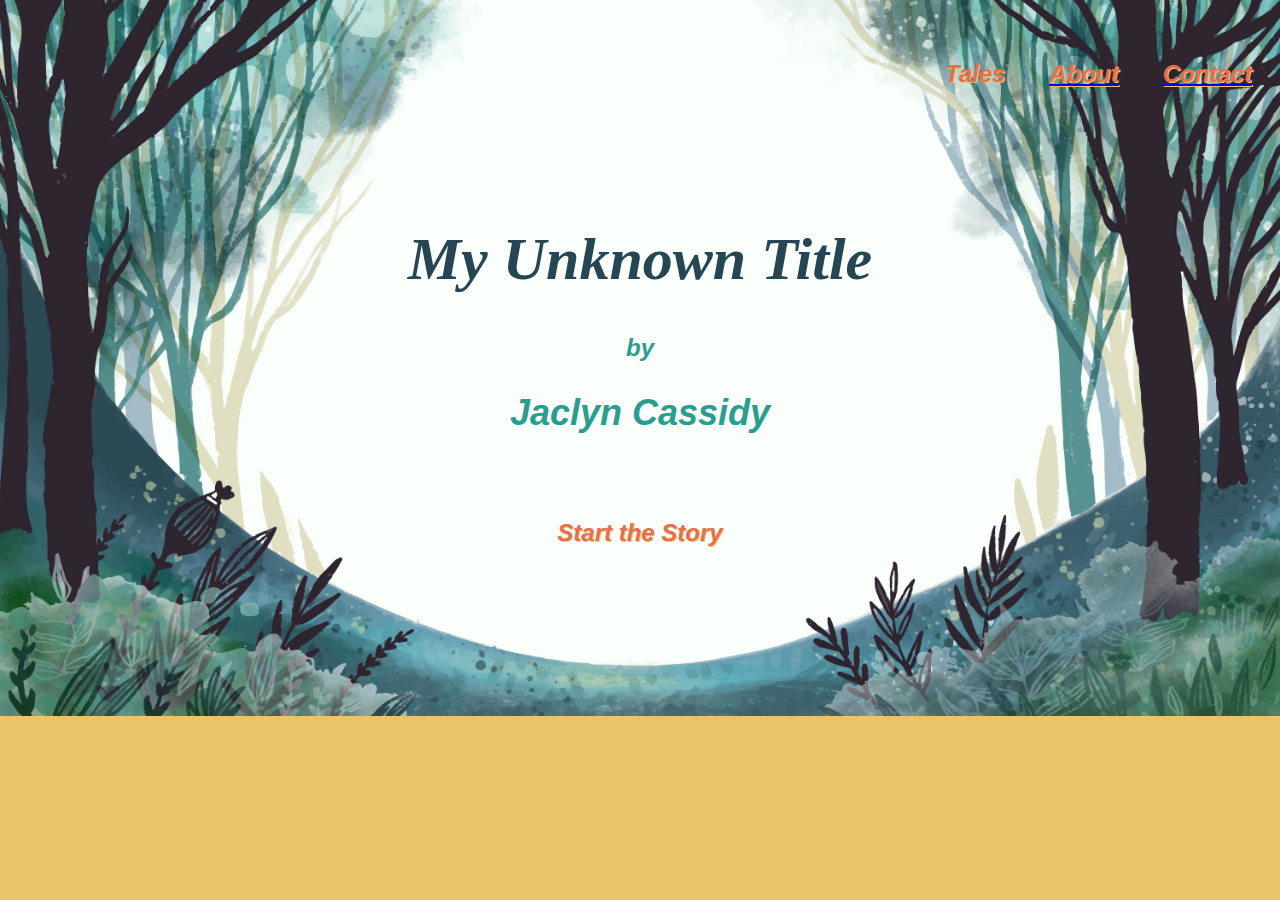
==== index.html @ 0916c43b "first commit" ====
<!DOCTYPE html>
<html lang="en">
<head>
    <meta charset="UTF-8">
    <meta http-equiv="X-UA-Compatible" content="IE=edge">
    <meta name="viewport" content="width=device-width, initial-scale=1.0">
    <title>Document</title>
    <link rel="stylesheet" href="index.css">
</head>
<body>
    <section id="header">
        <span class="headerlinks"><h4>Tales</h4></span>
        <span class="headerlinks"><a href="./about.html"><h4>About</h4></a></span>
        <span class="headerlinks"><a href="./contact.html"><h4>Contact</h4></a></span>
    </section>
    <section id="main">
        <h1>My Unknown Title</h1>
        <h3>by</h3>
        <h2>Jaclyn Cassidy</h2>
    </section>
    <section id="footer">
        <span><h4>Start the Story</h4></span>
    </section>
</body>
</html>
---- index.css ----
body {
    background-color: #E9C46A; 
    background-image: url("./Forest2.jpg");
    background-position: center;
    background-repeat: no-repeat;
    background-size: cover;
}
h1{
    font-family:Georgia, 'Times New Roman', Times, serif;
    font-size: 60px;
    font-style: oblique;
    color: #264653;
}
h2 {
    font-family: Verdana, Geneva, Tahoma, sans-serif;
    font-size: 36px;
    font-style: oblique;
    color: #2A9D8F;
}
h3 {
    font-family: Verdana, Geneva, Tahoma, sans-serif;
    font-size: 24px;
    font-style: oblique;
    color: #2A9D8F;
}
h4 {
    font-family: Verdana, Geneva, Tahoma, sans-serif;
    font-size: 24px;
    font-style: italic;
    color: #E76F51;
    text-shadow: 1px 1px #E9C46A;
}
#header {
   text-align: right;
}
#main {
    text-align: center;
    margin: 85px;
    border: 20px;
}
#footer {
    text-align: center;
    margin: 20px;
    border: 20px;
}
.headerlinks {
    display: inline-block;
    padding: 20px;
    /* width: 50px; */
    align-content: end;
    text-align: right;
}
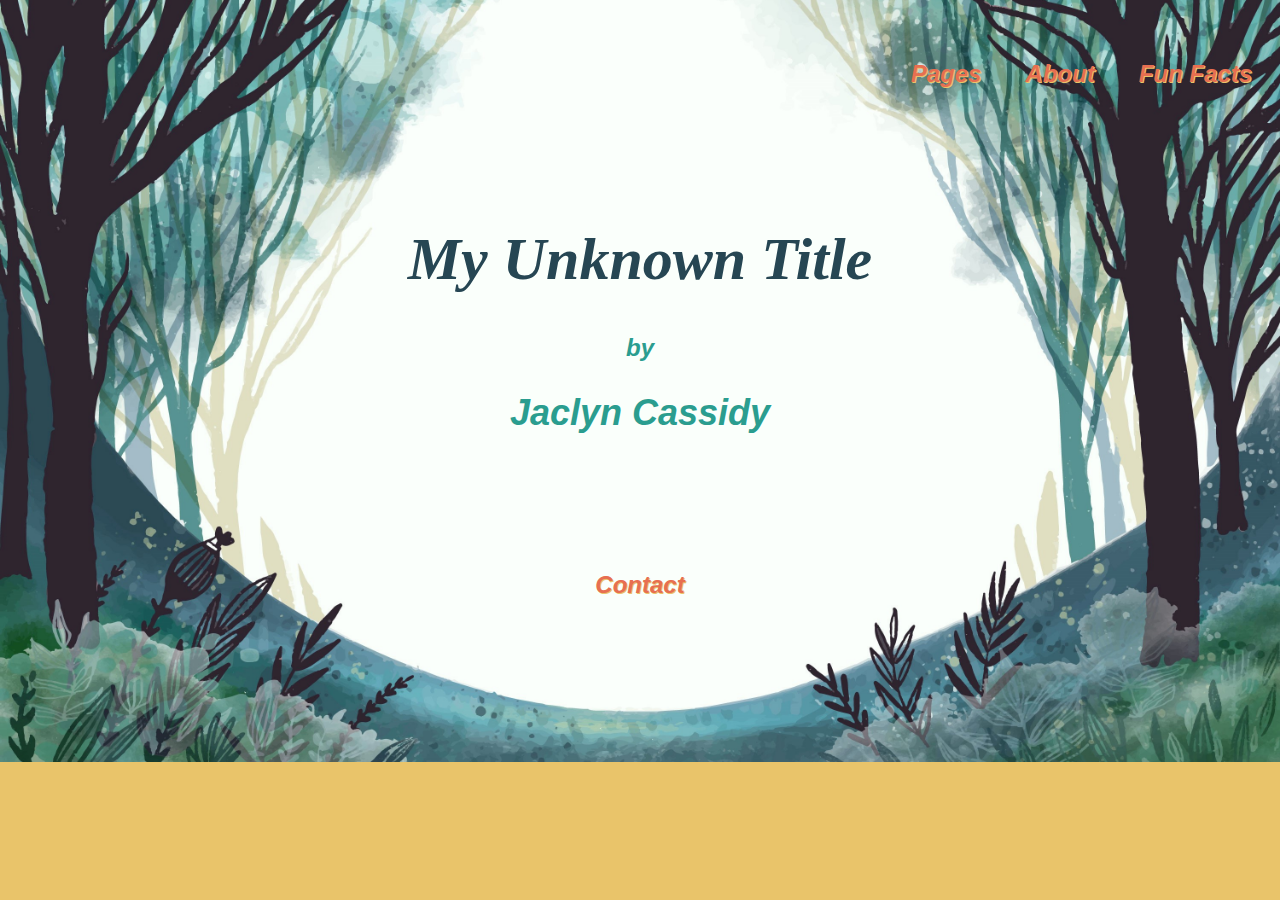
==== commit b4f51a10: "second commit" ====
--- a/index.html
+++ b/index.html
@@ -4,22 +4,22 @@
     <meta charset="UTF-8">
     <meta http-equiv="X-UA-Compatible" content="IE=edge">
     <meta name="viewport" content="width=device-width, initial-scale=1.0">
-    <title>Document</title>
+    <title>Index</title>
     <link rel="stylesheet" href="index.css">
 </head>
 <body>
     <section id="header">
-        <span class="headerlinks"><h4>Tales</h4></span>
+        <span class="headerlinks"><a href="./pages.html"><h4>Pages</h4></a></span>
         <span class="headerlinks"><a href="./about.html"><h4>About</h4></a></span>
-        <span class="headerlinks"><a href="./contact.html"><h4>Contact</h4></a></span>
-    </section>
+        <span class="headerlinks"><a href="./Facts.html"><h4>Fun Facts</h4></a></span>
+        </section>
     <section id="main">
         <h1>My Unknown Title</h1>
         <h3>by</h3>
         <h2>Jaclyn Cassidy</h2>
     </section>
     <section id="footer">
-        <span><h4>Start the Story</h4></span>
+        <span class="headerlinks"><a href="./contact.html"><h4>Contact</h4></a></span>
     </section>
 </body>
 </html>--- a/index.css
+++ b/index.css
@@ -1,9 +1,12 @@
 body {
     background-color: #E9C46A; 
-    background-image: url("./Forest2.jpg");
+    background-image: url("./background4.jpg");
     background-position: center;
     background-repeat: no-repeat;
     background-size: cover;
+}
+a {
+    text-decoration: none;
 }
 h1{
     font-family:Georgia, 'Times New Roman', Times, serif;
@@ -36,7 +39,6 @@
 #main {
     text-align: center;
     margin: 85px;
-    border: 20px;
 }
 #footer {
     text-align: center;
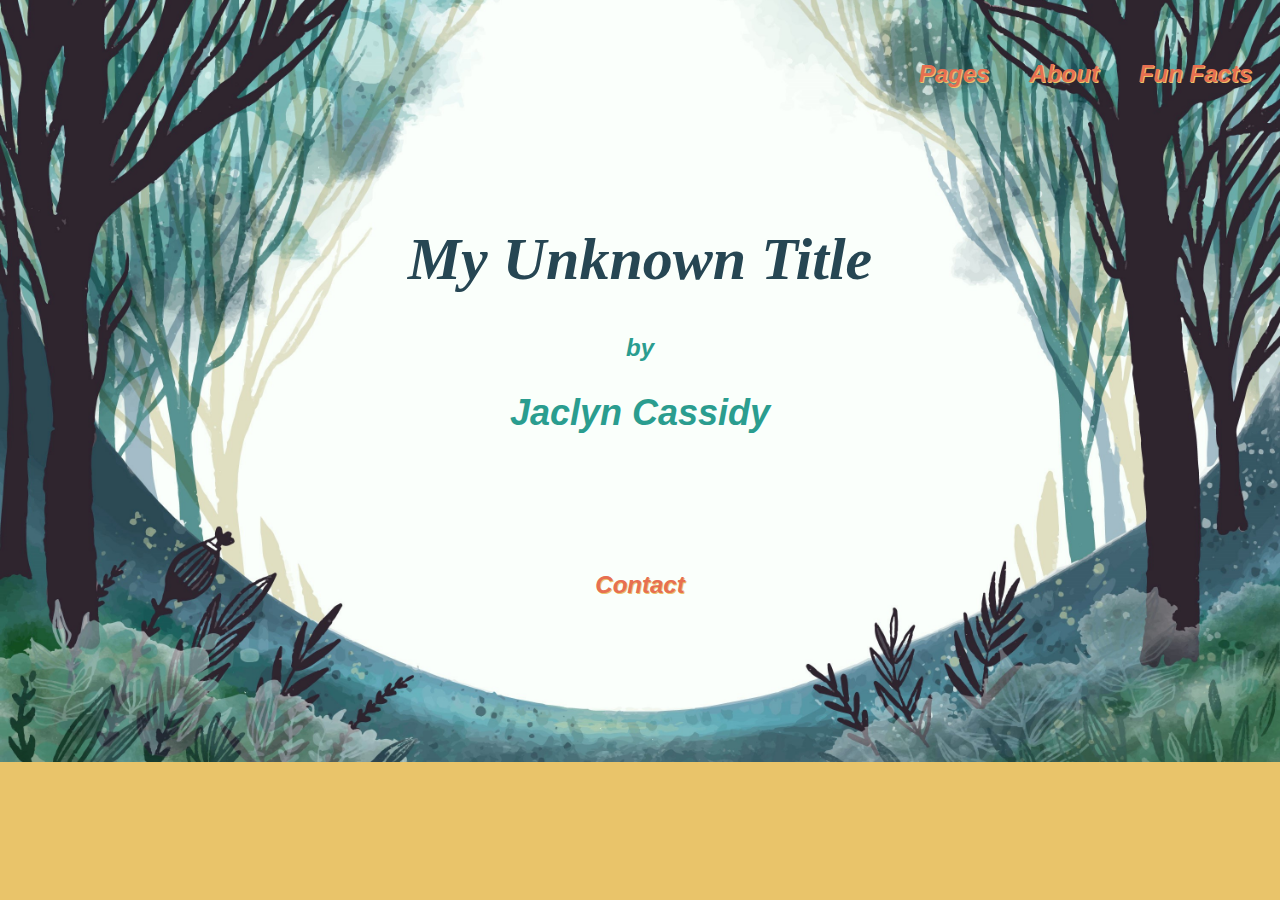
==== commit bd03d0fd: "week2: added flexbox, updated layout of About and Tales, updated nav" ====
--- a/index.html
+++ b/index.html
@@ -9,7 +9,7 @@
 </head>
 <body>
     <section id="header">
-        <span class="headerlinks"><a href="./pages.html"><h4>Pages</h4></a></span>
+        <span class="headerlinks"><a href="./pages2.html"><h4>Pages</h4></a></span>
         <span class="headerlinks"><a href="./about.html"><h4>About</h4></a></span>
         <span class="headerlinks"><a href="./Facts.html"><h4>Fun Facts</h4></a></span>
         </section>
--- a/index.css
+++ b/index.css
@@ -34,7 +34,8 @@
     text-shadow: 1px 1px #E9C46A;
 }
 #header {
-   text-align: right;
+   display: flex;
+   justify-content: flex-end;
 }
 #main {
     text-align: center;
